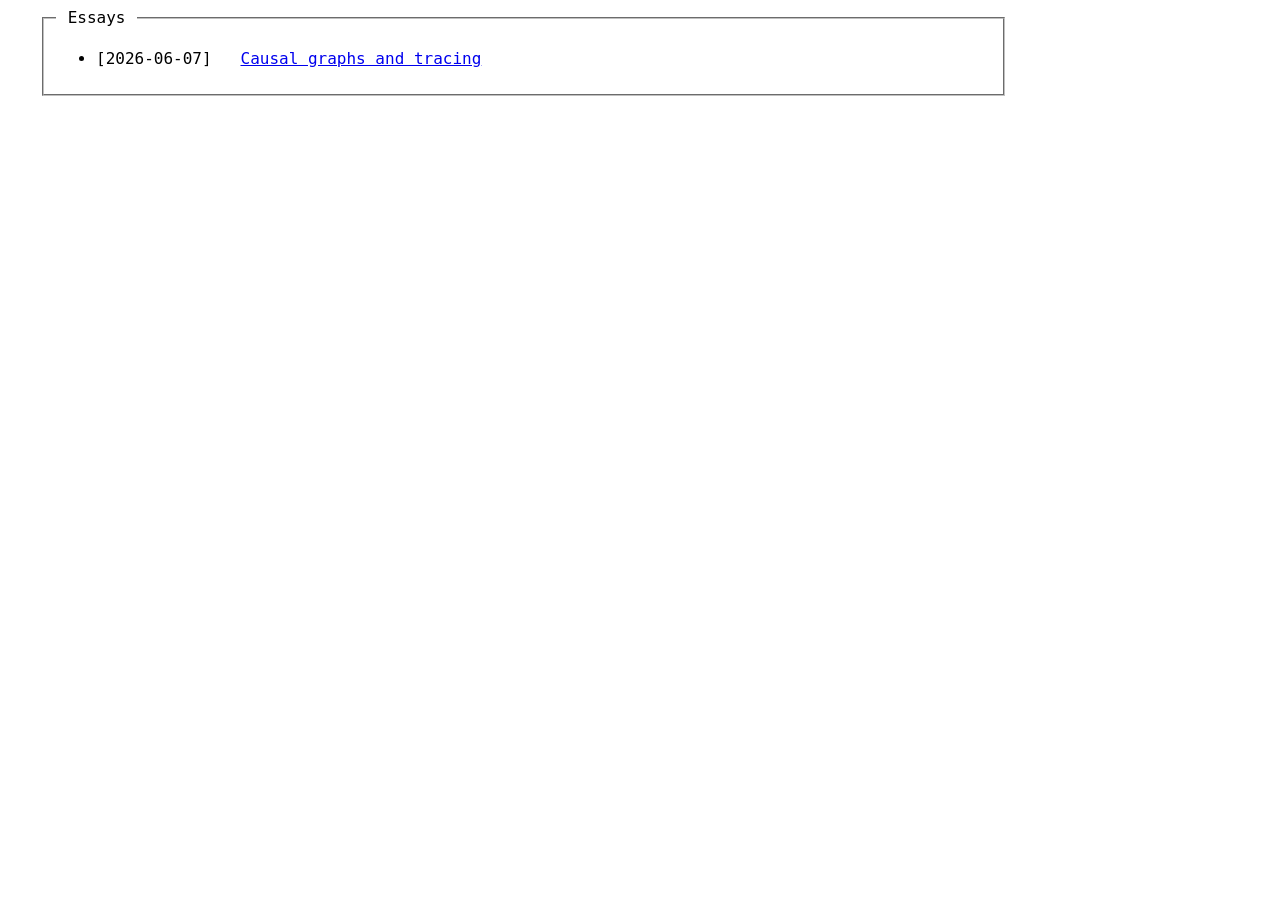
==== essays.html @ 0b815852 "Initial commit" ====
<!doctype html>
<html lang="en">
  <head>
    <meta charset="utf-8">
    <!-- needed for mobile to not render super zoomed out -->
    <meta name="viewport" content="width=device-width, initial-scale=1">
    <title>Varun Malladi</title>
    <link rel="stylesheet" href="/style.css">
  </head>
  <body>
    <main>
      <div class="tm42-essays-grid">

        <fieldset class="section-fieldset">
          <legend>&nbsp;Essays&nbsp;</legend>
          <ul>
            <li>
              [2026-06-07]
              &nbsp;
              <a href="/essays/causal-graph.html">Causal graphs and tracing</a>
            </li>
          </ul>
        </fieldset>

      </div>
    </main>
  </body>
</html>
---- style.css ----
html {

  -webkit-text-size-adjust: 100%;

  text-size-adjust: 100%;

}

body {
  background: white;
  color: black;
  font-family: ui-monospace, SFMono-Regular, Menlo, Monaco, Consolas, monospace;
  padding-inline: 2em;
}

.tm42-index-grid {
    display: grid;
    gap: 2rem;
    grid-template-columns: repeat(2, minmax(0, 1fr));
}

@media (max-width: 900px) {
    .tm42-index-grid {
        grid-template-columns: 1fr;
    }
}

.tm42-essays-grid {
    display: grid;
    gap: 2rem;
    grid-template-columns: 1fr;
    max-width: 100ch;
}

.about {
    display: grid;
    grid-template-columns: 8rem 1fr;
    gap: 1rem;
    font-size: 1rem;
}

@media (max-width: 600px) {
    .about {
        grid-template-columns: 1fr;
    }
}

.about > div {
    min-width: 0;
    font-size: inherit;
}

.about img {
    width: 8rem;
    height: 8rem;
    object-fit: cover;
    flex: 0 0 auto;
}

@media (max-width: 600px) {
    .about {
        grid-template-columns: 1fr;
    }
    .about img {
        max-width: 12rem;
    }
}

.marquee-container {
    overflow: hidden; /* Hides text when it goes off-screen */
    white-space: nowrap;
    min-width: 0;
    max-width: 100%;
}

.marquee-track {
    display: inline-flex;
    gap: 4ch;
    animation: marquee-left-pausing 20s linear infinite;
    font-size: 1rem;

}

@keyframes marquee-left-pausing {
    0% {
        transform: translateX(0);
    }
    10% {
        transform: translateX(0);
    }
    100% {
        transform: translateX(calc(-50% - 2ch));
    }
}

.section-fieldset {
    width: 100%;
    box-sizing: border-box;
    min-width: 0;
}
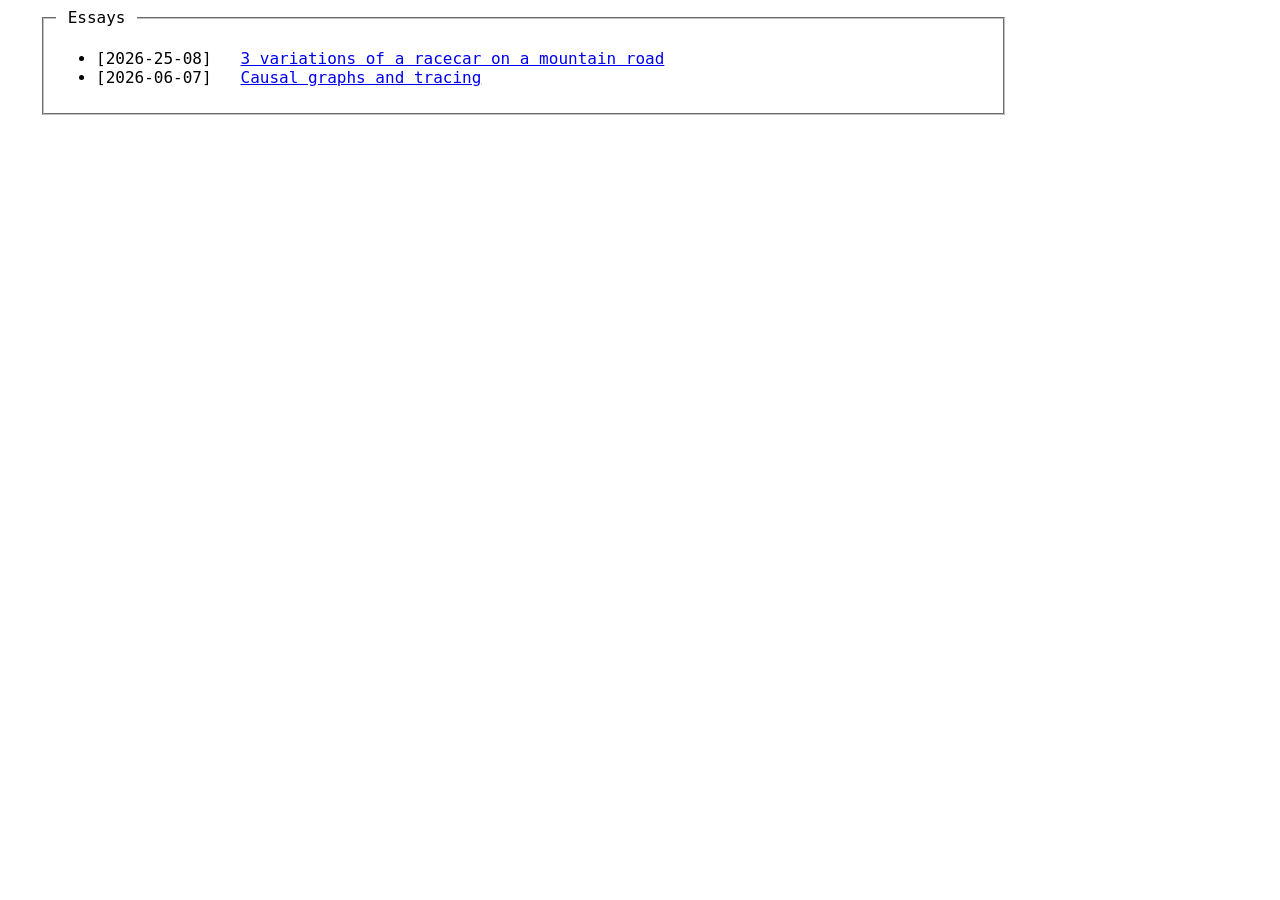
==== commit fad9348d: "[writing] Add "3 variations of a racecar on a mountain road"" ====
--- a/essays.html
+++ b/essays.html
@@ -5,7 +5,7 @@
     <!-- needed for mobile to not render super zoomed out -->
     <meta name="viewport" content="width=device-width, initial-scale=1">
     <title>Varun Malladi</title>
-    <link rel="stylesheet" href="/style.css">
+    <link rel="stylesheet" href="style.css">
   </head>
   <body>
     <main>
@@ -14,10 +14,16 @@
         <fieldset class="section-fieldset">
           <legend>&nbsp;Essays&nbsp;</legend>
           <ul>
+<li>
+[2026-25-08]
+&nbsp;
+<a href="essays/racecar_mountain_road.html">3 variations of a racecar on a mountain road</a>
+</li>
+
             <li>
               [2026-06-07]
               &nbsp;
-              <a href="/essays/causal-graph.html">Causal graphs and tracing</a>
+              <a href="essays/causal-graph.html">Causal graphs and tracing</a>
             </li>
           </ul>
         </fieldset>
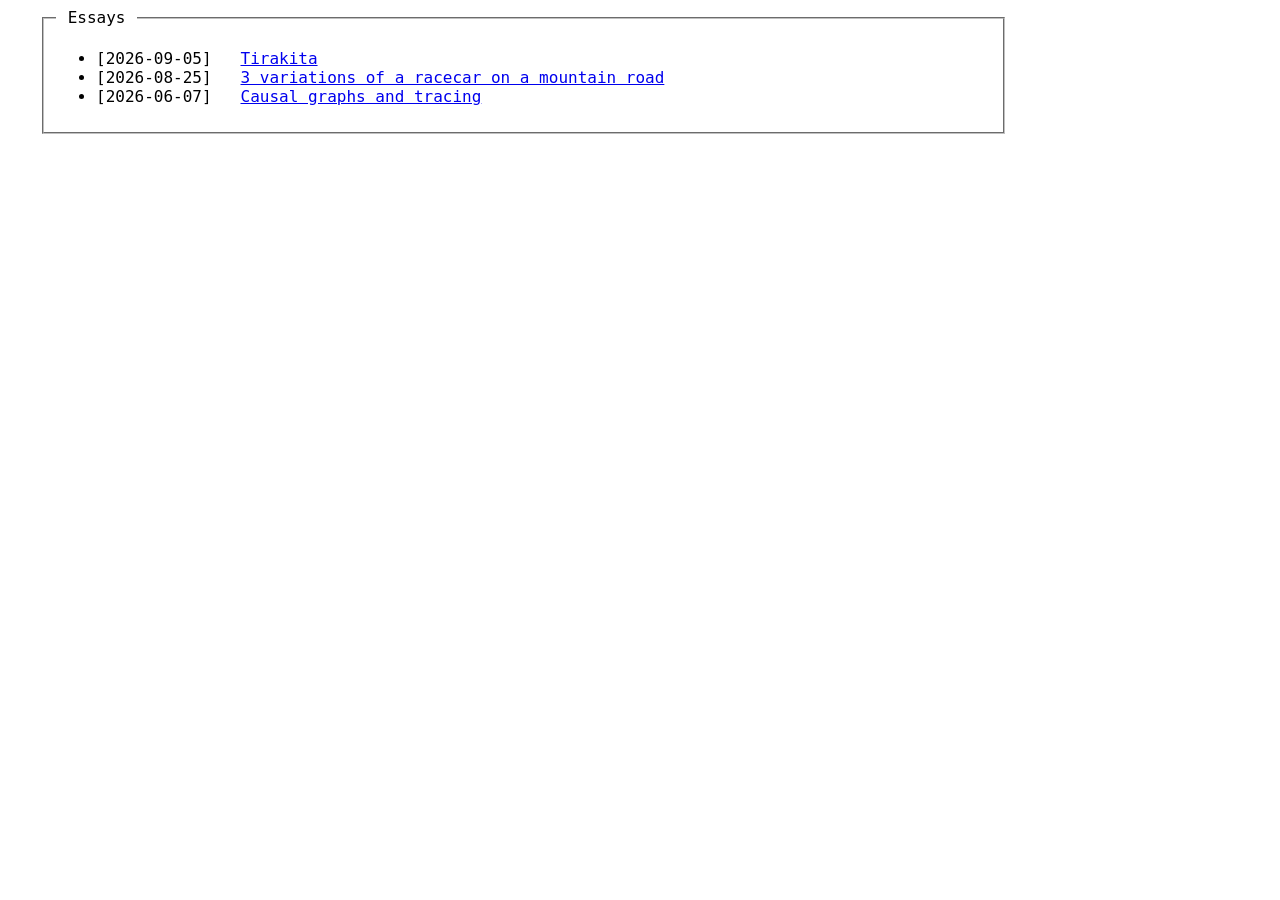
==== commit 80f61835: "Tirakita" ====
--- a/essays.html
+++ b/essays.html
@@ -15,7 +15,12 @@
           <legend>&nbsp;Essays&nbsp;</legend>
           <ul>
 <li>
-[2026-25-08]
+[2026-09-05]
+&nbsp;
+<a href="essays/tirakita.html">Tirakita</a>
+</li>
+<li>
+[2026-08-25]
 &nbsp;
 <a href="essays/racecar_mountain_road.html">3 variations of a racecar on a mountain road</a>
 </li>
--- a/style.css
+++ b/style.css
@@ -98,3 +98,15 @@
     box-sizing: border-box;
     min-width: 0;
 }
+
+aside {
+    margin: 1.5rem 2rem;
+    font-size: 0.9em;
+}
+
+footer {
+    margin-top: 3rem;
+    padding-top: 1rem;
+    border-top: 1px solid;
+    font-size: 0.85em;
+}
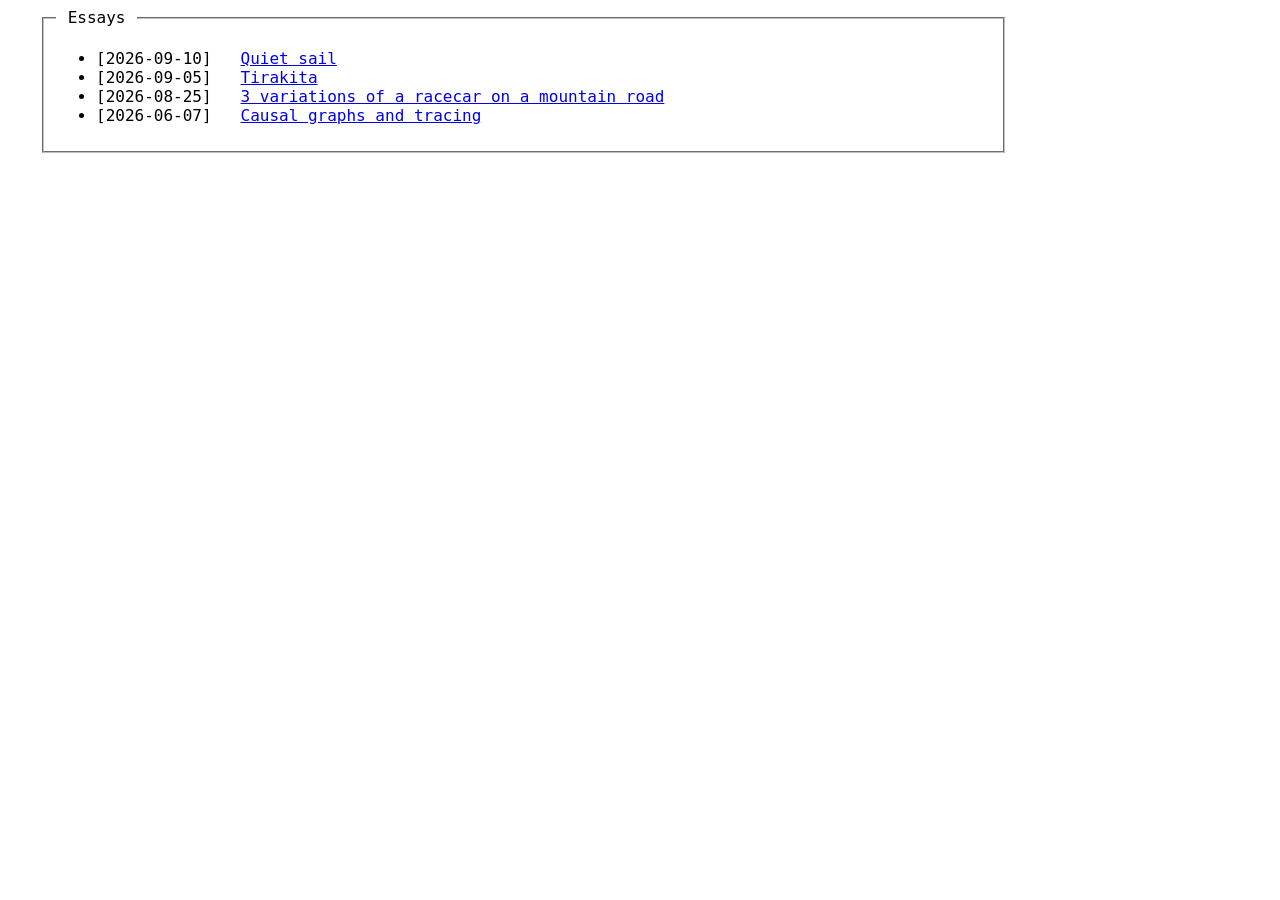
==== commit 306e2ba0: "Quiet sail" ====
--- a/essays.html
+++ b/essays.html
@@ -14,6 +14,11 @@
         <fieldset class="section-fieldset">
           <legend>&nbsp;Essays&nbsp;</legend>
           <ul>
+<li>
+[2026-09-10]
+&nbsp;
+<a href="essays/quiet_sail.html">Quiet sail</a>
+</li>
 <li>
 [2026-09-05]
 &nbsp;
